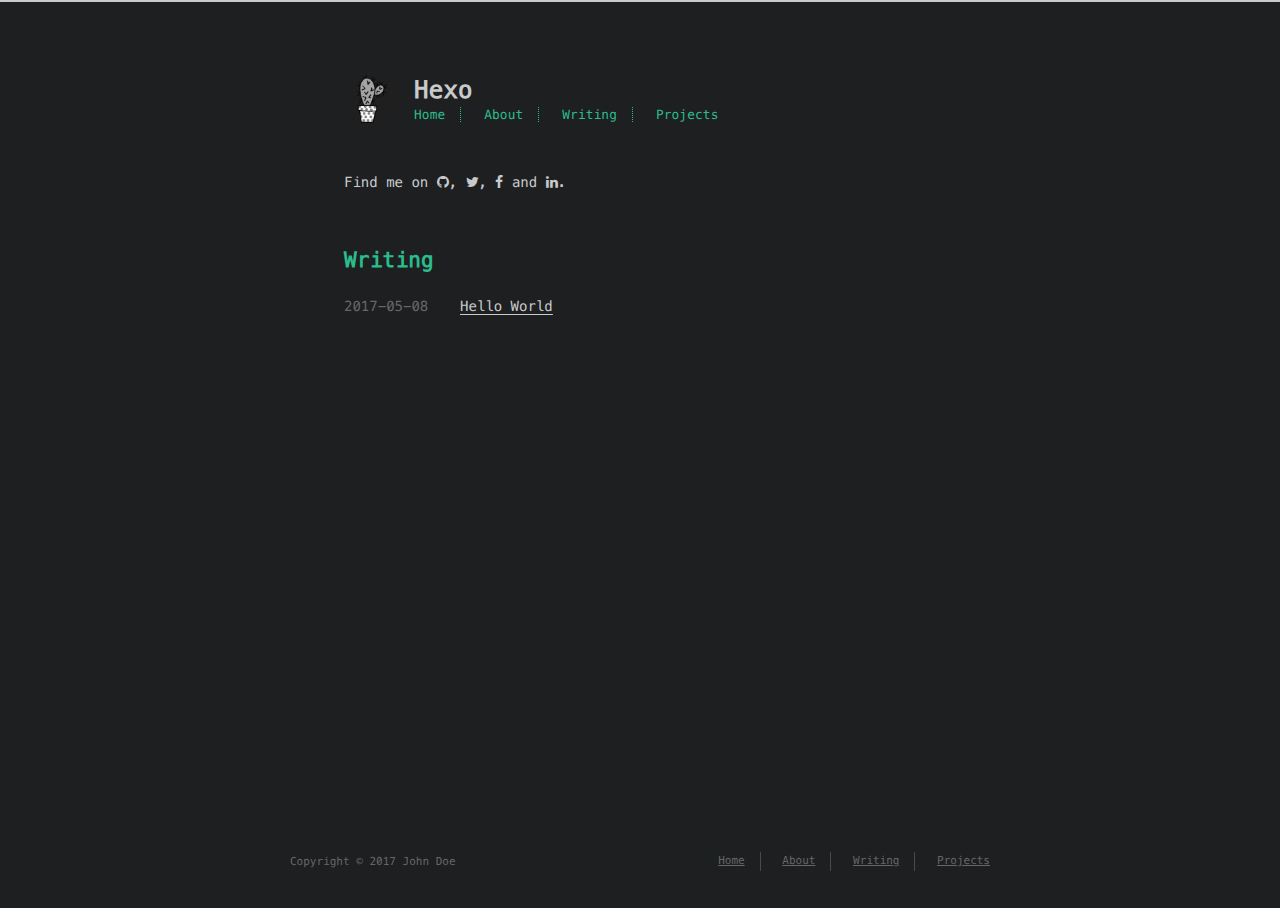
==== index.html @ b2a0873a "update blog" ====
<!DOCTYPE html>
<html>
<head>
    <!-- so meta -->
    <meta charset="utf-8">
    <meta http-equiv="X-UA-Compatible" content="IE=edge">
    <meta name="HandheldFriendly" content="True">
    <meta name="viewport" content="width=device-width, initial-scale=1, maximum-scale=1" />
    <meta property="og:type" content="website">
<meta property="og:title" content="Hexo">
<meta property="og:url" content="http://yoursite.com/index.html">
<meta property="og:site_name" content="Hexo">
<meta name="twitter:card" content="summary">
<meta name="twitter:title" content="Hexo">
    
    
        
          
              <link rel="shortcut icon" href="/images/favicon.ico">
          
        
        
          
            <link rel="icon" type="image/png" href="/images/favicon-192x192.png" sizes="192x192">
          
        
        
          
            <link rel="apple-touch-icon" sizes="180x180" href="/images/apple-touch-icon.png">
          
        
    
    <!-- title -->
    <title>Hexo</title>
    <!-- styles -->
    <link rel="stylesheet" href="/css/style.css">
    <!-- rss -->
    
    
</head>

<body>
    
    <div class="content index width mx-auto px2 my4">
        
          <header id="header">
  <a href="/">
  
    
      <div id="logo" style="background-image: url(/images/logo.png);"></div>
    
  
    <div id="title">
      <h1>Hexo</h1>
    </div>
  </a>
  <div id="nav">
    <ul>
      <li class="icon">
        <a href="#"><i class="fa fa-bars fa-2x"></i></a>
      </li>
       
        <li><a href="/">Home</a></li>
       
        <li><a href="/about/">About</a></li>
       
        <li><a href="/archives/">Writing</a></li>
       
        <li><a href="http://github.com/probberechts">Projects</a></li>
      
    </ul>
  </div>
</header>

        
        <section id="about">
  
  <p style="display: inline">
    
      Find me on
      <ul id="sociallinks">
        
          <li><a class="icon" target="_blank" href="http://github.com/probberechts/cactus-dark" title="github"><i class="fa fa-github"></i></a></li>
        
          <li><a class="icon" target="_blank" href="/" title="twitter"><i class="fa fa-twitter"></i></a></li>
        
          <li><a class="icon" target="_blank" href="/" title="facebook"><i class="fa fa-facebook"></i></a></li>
        
          <li><a class="icon" target="_blank" href="/" title="linkedin"><i class="fa fa-linkedin"></i></a></li>
        
      </ul>.
    
  </p>
</section>

<section id="writing">
  <span class="h1"><a href="/archives">Writing</a></span>
  <ul class="post-list">
    
      
    
    
      <li class="post-item">
        
    <div class="meta">
        <time datetime="2017-05-08T05:48:49.000Z" itemprop="datePublished">2017-05-08</time>
    </div>


        <span>
    
        <a class="" href="/2017/05/08/hello-world/">Hello World</a>
    


</span>
      </li>
    
  </ul>
  
</section>



    </div>
    
    <footer id="footer">
  <div class="footer-left">
    Copyright &copy; 2017 John Doe
  </div>
  <div class="footer-right">
    <nav>
      <ul>
         
          <li><a href="/">Home</a></li>
         
          <li><a href="/about/">About</a></li>
         
          <li><a href="/archives/">Writing</a></li>
         
          <li><a href="http://github.com/probberechts">Projects</a></li>
        
      </ul>
    </nav>
  </div>
</footer>

</body>
</html>
<!-- styles -->
<link rel="stylesheet" href="/lib/font-awesome/css/font-awesome.min.css">
<link rel="stylesheet" href="/lib/meslo-LG/styles.css">
<link rel="stylesheet" href="/lib/justified-gallery/justifiedGallery.min.css">


<!-- jquery -->
<script src="/lib/jquery/jquery.min.js"></script>
<script src="/lib/justified-gallery/jquery.justifiedGallery.min.js"></script>
<script src="/js/main.js"></script>
<!-- Google Analytics -->

    <script type="text/javascript">
        (function(i,s,o,g,r,a,m) {i['GoogleAnalyticsObject']=r;i[r]=i[r]||function() {
        (i[r].q=i[r].q||[]).push(arguments)},i[r].l=1*new Date();a=s.createElement(o),
        m=s.getElementsByTagName(o)[0];a.async=1;a.src=g;m.parentNode.insertBefore(a,m)
        })(window,document,'script','//www.google-analytics.com/analytics.js','ga');
        ga('create', 'UA-86660611-1', 'auto');
        ga('send', 'pageview');
    </script>

<!-- Disqus Comments -->
---- css/style.css ----
.inline {
  display: inline;
}
.block {
  display: block;
}
.inline-block {
  display: inline-block;
}
.table {
  display: table;
}
.table-cell {
  display: table-cell;
}
.overflow-hidden {
  overflow: hidden;
}
.overflow-scroll {
  overflow: scroll;
}
.overflow-auto {
  overflow: auto;
}
.clearfix:before,
.clearfix:after {
  content: " ";
  display: table;
}
.clearfix:after {
  clear: both;
}
.left {
  float: left;
}
.right {
  float: right;
}
.fit {
  max-width: 100%;
}
.truncate {
  display: inline-block;
  white-space: nowrap;
  overflow: hidden;
  text-overflow: ellipsis;
}
.max-width-1 {
  max-width: 24rem;
}
.max-width-2 {
  max-width: 32rem;
}
.max-width-3 {
  max-width: 48rem;
}
.max-width-4 {
  max-width: 64rem;
}
.border-box {
  box-sizing: border-box;
}
.m0 {
  margin: 0;
}
.mt0 {
  margin-top: 0;
}
.mr0 {
  margin-right: 0;
}
.mb0 {
  margin-bottom: 0;
}
.ml0 {
  margin-left: 0;
}
.mx0 {
  margin-left: 0;
  margin-right: 0;
}
.my0 {
  margin-top: 0;
  margin-bottom: 0;
}
.m1 {
  margin: 0.5rem;
}
.mt1 {
  margin-top: 0.5rem;
}
.mr1 {
  margin-right: 0.5rem;
}
.mb1 {
  margin-bottom: 0.5rem;
}
.ml1 {
  margin-left: 0.5rem;
}
.mx1 {
  margin-left: 0.5rem;
  margin-right: 0.5rem;
}
.my1 {
  margin-top: 0.5rem;
  margin-bottom: 0.5rem;
}
.m2 {
  margin: 1rem;
}
.mt2 {
  margin-top: 1rem;
}
.mr2 {
  margin-right: 1rem;
}
.mb2 {
  margin-bottom: 1rem;
}
.ml2 {
  margin-left: 1rem;
}
.mx2 {
  margin-left: 1rem;
  margin-right: 1rem;
}
.my2 {
  margin-top: 1rem;
  margin-bottom: 1rem;
}
.m3 {
  margin: 2rem;
}
.mt3 {
  margin-top: 2rem;
}
.mr3 {
  margin-right: 2rem;
}
.mb3 {
  margin-bottom: 2rem;
}
.ml3 {
  margin-left: 2rem;
}
.mx3 {
  margin-left: 2rem;
  margin-right: 2rem;
}
.my3 {
  margin-top: 2rem;
  margin-bottom: 2rem;
}
.m4 {
  margin: 4rem;
}
.mt4 {
  margin-top: 4rem;
}
.mr4 {
  margin-right: 4rem;
}
.mb4 {
  margin-bottom: 4rem;
}
.ml4 {
  margin-left: 4rem;
}
.mx4 {
  margin-left: 4rem;
  margin-right: 4rem;
}
.my4 {
  margin-top: 4rem;
  margin-bottom: 4rem;
}
.mxn1 {
  margin-left: -0.5rem;
  margin-right: -0.5rem;
}
.mxn2 {
  margin-left: -1rem;
  margin-right: -1rem;
}
.mxn3 {
  margin-left: -2rem;
  margin-right: -2rem;
}
.mxn4 {
  margin-left: -4rem;
  margin-right: -4rem;
}
.ml-auto {
  margin-left: auto;
}
.mr-auto {
  margin-right: auto;
}
.mx-auto {
  margin-left: auto;
  margin-right: auto;
}
.p0 {
  padding: 0;
}
.pt0 {
  padding-top: 0;
}
.pr0 {
  padding-right: 0;
}
.pb0 {
  padding-bottom: 0;
}
.pl0 {
  padding-left: 0;
}
.px0 {
  padding-left: 0;
  padding-right: 0;
}
.py0 {
  padding-top: 0;
  padding-bottom: 0;
}
.p1 {
  padding: 0.5rem;
}
.pt1 {
  padding-top: 0.5rem;
}
.pr1 {
  padding-right: 0.5rem;
}
.pb1 {
  padding-bottom: 0.5rem;
}
.pl1 {
  padding-left: 0.5rem;
}
.py1 {
  padding-top: 0.5rem;
  padding-bottom: 0.5rem;
}
.px1 {
  padding-left: 0.5rem;
  padding-right: 0.5rem;
}
.p2 {
  padding: 1rem;
}
.pt2 {
  padding-top: 1rem;
}
.pr2 {
  padding-right: 1rem;
}
.pb2 {
  padding-bottom: 1rem;
}
.pl2 {
  padding-left: 1rem;
}
.py2 {
  padding-top: 1rem;
  padding-bottom: 1rem;
}
.px2 {
  padding-left: 1rem;
  padding-right: 1rem;
}
.p3 {
  padding: 2rem;
}
.pt3 {
  padding-top: 2rem;
}
.pr3 {
  padding-right: 2rem;
}
.pb3 {
  padding-bottom: 2rem;
}
.pl3 {
  padding-left: 2rem;
}
.py3 {
  padding-top: 2rem;
  padding-bottom: 2rem;
}
.px3 {
  padding-left: 2rem;
  padding-right: 2rem;
}
.p4 {
  padding: 4rem;
}
.pt4 {
  padding-top: 4rem;
}
.pr4 {
  padding-right: 4rem;
}
.pb4 {
  padding-bottom: 4rem;
}
.pl4 {
  padding-left: 4rem;
}
.py4 {
  padding-top: 4rem;
  padding-bottom: 4rem;
}
.px4 {
  padding-left: 4rem;
  padding-right: 4rem;
}
.content h1,
.content .h1 {
  letter-spacing: 0.01em;
  font-size: 1.5em;
  font-style: normal;
  font-weight: 700;
  color: #2bbc8a;
  margin-top: 3rem;
  margin-bottom: 1rem;
  display: block;
  -moz-osx-font-smoothing: grayscale;
  -webkit-font-smoothing: antialiased;
}
.content h2,
.content .h2 {
  position: relative;
  font-size: 1rem;
  font-weight: bold;
  text-transform: none;
  letter-spacing: normal;
  margin-top: 2rem;
  margin-bottom: 0.5rem;
  color: #eee;
  display: block;
}
.content h3 {
  font-size: 0.9rem;
  font-weight: bold;
  text-decoration: underline;
  color: #eee;
}
.content h4,
.content h5,
.content h6 {
  font-size: 0.9rem;
  font-weight: normal;
  color: #ccc;
  border-bottom: 1px dashed #ccc;
  display: inline;
  text-decoration: none;
}
.content h3,
.content h4,
.content h5,
.content h6 {
  margin-top: 0.9rem;
  margin-bottom: 0.5rem;
}
.content hr {
  border: 1px dashed #ccc;
}
.content strong {
  font-weight: bold;
}
.content em,
.content cite {
  font-style: italic;
}
.content sup,
.content sub {
  font-size: 0.75em;
  line-height: 0;
  position: relative;
  vertical-align: baseline;
}
.content sup {
  top: -0.5em;
}
.content sub {
  bottom: -0.2em;
}
.content small {
  font-size: 0.85em;
}
.content acronym,
.content abbr {
  border-bottom: 1px dotted;
}
.content ul,
.content ol,
.content dl {
  line-height: 1.725;
}
.content ul ul,
.content ol ul,
.content ul ol,
.content ol ol {
  margin-top: 0;
  margin-bottom: 0;
}
.content ol {
  list-style: decimal;
}
.content dt {
  font-weight: bold;
}
.content table {
  width: 100%;
  font-size: 12px;
  border-collapse: collapse;
  text-align: left;
}
.content th {
  font-size: 13px;
  font-weight: bold;
  color: #eee;
  border-bottom: 1px dashed #ccc;
  padding: 8px 8px;
}
.content td {
  border-bottom: none;
  padding: 9px 8px 0px 8px;
}
*,
*:before,
*:after {
  box-sizing: border-box;
}
html {
  height: 100%;
  border-top: 2px solid #c9cacc;
  -webkit-text-size-adjust: 100%;
  -ms-text-size-adjust: 100%;
}
body {
  color: #c9cacc;
  background-color: #1d1f21;
  font-size: 14px;
  font-family: "Menlo", "Meslo LG", monospace;
  font-weight: 400;
  line-height: 1.725;
  text-rendering: geometricPrecision;
  min-height: 100%;
  display: flex;
  flex-direction: column;
  -moz-osx-font-smoothing: grayscale;
  -webkit-font-smoothing: antialiased;
}
.content {
  flex: 1;
}
.content p {
  -moz-hyphens: auto;
  -ms-hyphens: auto;
  -webkit-hyphens: auto;
  hyphens: auto;
}
.content pre,
.content code {
  -moz-hyphens: manual;
  -ms-hyphens: manual;
  -webkit-hyphens: manual;
  hyphens: manual;
}
.content a {
  text-decoration: none;
  color: #c9cacc;
  background-repeat: repeat-x;
  background-position: bottom;
  background-size: 100% 6px;
  background-image: linear-gradient(transparent, transparent 5px, #c9cacc 5px, #c9cacc);
}
.content a:hover {
  background-image: linear-gradient(transparent, transparent 4px, #d480aa 4px, #d480aa);
}
.content a.icon {
  background: none;
}
.content a.icon:hover {
  color: #d480aa;
}
.content h1 a,
.content .h1 a,
.content h2 a,
.content h3 a,
.content h4 a,
.content h5 a,
.content h6 a {
  color: inherit;
  text-decoration: none;
  background: none;
}
.content h1 a:hover,
.content .h1 a:hover,
.content h2 a:hover,
.content h3 a:hover,
.content h4 a:hover,
.content h5 a:hover,
.content h6 a:hover {
  background-repeat: repeat-x;
  background-position: bottom;
  background-size: 100% 6px;
  background-image: linear-gradient(transparent, transparent 6px, #d480aa 6px, #d480aa);
}
@media (min-width: 540px) {
  .image-wrap {
    flex-direction: row;
    margin-bottom: 2rem;
  }
  .image-wrap .image-block {
    margin-right: 2rem;
    flex: 1 0 35%;
  }
  .image-wrap p {
    flex: 1 0 65%;
  }
}
.width {
  width: 100%;
  max-width: 39rem;
}
@media (max-width: 480px) {
  .px3 {
    padding-left: 1rem;
    padding-right: 1rem;
  }
  .my4 {
    margin-top: 2rem;
    margin-bottom: 2rem;
  }
}
@media (min-width: 480px) {
  p {
    text-align: justify;
  }
}
#header {
  max-width: 710px;
  width: 100%;
  margin: 0 auto 3rem auto;
}
#header h1,
#header .h1 {
  letter-spacing: 0.01em;
  font-size: 1.5rem;
  line-height: 2rem;
  font-style: normal;
  font-weight: 700;
  color: #c9cacc;
  margin-top: 0;
  margin-bottom: 0;
  -moz-osx-font-smoothing: grayscale;
  -webkit-font-smoothing: antialiased;
}
#header a {
  color: inherit;
  text-decoration: none;
  background: none;
}
#header #logo {
  display: inline-block;
  float: left;
  margin-right: 20px;
  width: 50px;
  height: 50px;
  background-repeat: no-repeat;
  background-size: 50px 50px;
  border-radius: 5px;
  -webkit-filter: grayscale(100%);
  filter: grayscale(100%);
}
#header #nav {
  letter-spacing: 0.01em;
  font-size: 0.8rem;
  font-style: normal;
  font-weight: 200;
  color: #2bbc8a;
}
#header #nav ul {
  list-style-type: none;
  margin: 0;
  padding: 0;
  line-height: 15px;
}
#header #nav ul a {
  margin-right: 15px;
  color: color-accent;
}
#header #nav ul a:hover {
  background-repeat: repeat-x;
  background-position: bottom;
  background-size: 100% 6px;
  background-image: linear-gradient(transparent, transparent 5px, #2bbc8a 5px, #2bbc8a);
}
#header #nav ul li {
  display: inline-block;
  vertical-align: middle;
  margin-right: 15px;
  border-right: 1px dotted #2bbc8a;
}
#header #nav ul .icon {
  display: none;
}
#header #nav ul li:last-child {
  border-right: 0;
  margin-right: 0;
}
#header #nav ul li:last-child a {
  margin-right: 0;
}
#header:hover #logo {
  -webkit-filter: none;
  filter: none;
}
@media screen and (max-width: 480px) {
  #header #title {
    padding-top: 9px;
    padding-bottom: 9px;
  }
  #header #nav ul a:hover {
    background: none;
  }
  #header #nav ul li {
    display: none;
    border-right: 0;
  }
  #header #nav ul li.icon {
    display: inline-block;
    position: absolute;
    top: 55px;
    right: 1rem;
  }
  #header #nav ul.responsive li {
    display: block;
  }
  #header #nav li:not(:first-child) {
    padding-top: 1rem;
    padding-left: 70px;
    font-size: 1rem;
  }
}
#header-post {
  position: fixed;
  top: 2rem;
  right: 2rem;
  display: inline-block;
  float: right;
}
#header-post a {
  color: inherit;
  text-decoration: none;
  background: none;
}
#header-post a.icon {
  background: none;
}
#header-post a.icon:hover {
  color: #d480aa;
}
#header-post ol {
  list-style-type: none;
}
#header-post ul {
  list-style-type: none;
  margin: 0;
  padding: 0;
  display: inline-block;
}
#header-post ul li {
  margin-right: 15px;
  display: inline-block;
  vertical-align: middle;
}
#header-post ul li:last-child {
  margin-right: 0;
}
#header-post #menu-icon {
  float: right;
  margin-left: 15px;
}
#header-post #menu-icon:hover {
  color: #2bbc8a;
}
#header-post #menu-icon-tablet {
  float: right;
  margin-left: 15px;
}
#header-post #menu-icon-tablet:hover {
  color: #2bbc8a;
}
#header-post #top-icon-tablet {
  margin-left: 15px;
  bottom: 2rem;
  right: 2rem;
  position: fixed;
}
#header-post #top-icon-tablet:hover {
  color: #2bbc8a;
}
#header-post .active {
  color: #2bbc8a;
}
#header-post #menu {
  visibility: hidden;
}
#header-post #nav {
  letter-spacing: 0.01em;
  font-size: 0.8rem;
  font-style: normal;
  font-weight: 200;
  color: #2bbc8a;
}
#header-post #nav ul {
  line-height: 15px;
}
#header-post #nav ul a {
  margin-right: 15px;
  color: color-accent;
}
#header-post #nav ul a:hover {
  background-repeat: repeat-x;
  background-position: bottom;
  background-size: 100% 6px;
  background-image: linear-gradient(transparent, transparent 5px, #2bbc8a 5px, #2bbc8a);
}
#header-post #nav ul li {
  border-right: 1px dotted #2bbc8a;
}
#header-post #nav ul li:last-child {
  border-right: 0;
  margin-right: 0;
}
#header-post #nav ul li:last-child a {
  margin-right: 0;
}
#header-post #actions {
  float: right;
  margin-top: 2rem;
  width: 100%;
  text-align: right;
}
#header-post #actions ul {
  display: block;
}
#header-post #actions .info {
  display: block;
  font-style: italic;
}
#header-post #share {
  clear: both;
  text-align: right;
  padding-top: 1rem;
}
#header-post #share li {
  margin: 0;
  display: block;
}
#header-post #toc {
  clear: both;
  text-align: right;
  padding-top: 1rem;
  max-width: 20em;
  float: right;
}
#header-post #toc a:hover {
  color: #d480aa;
}
#header-post #toc .toc-level-1 > .toc-link {
  display: none;
}
#header-post #toc .toc-level-2 {
  font-size: 0.8rem;
  color: #c9cacc;
}
#header-post #toc .toc-level-2:before {
  content: "#";
  color: #2bbc8a;
}
#header-post #toc .toc-level-3 {
  font-size: 0.7rem;
  color: #b3b3b3;
}
#header-post #toc .toc-level-4 {
  font-size: 0.4rem;
  color: #666;
}
#header-post #toc .toc-level-5 {
  display: none;
}
#header-post #toc .toc-level-6 {
  display: none;
}
#header-post #toc .toc-number {
  display: none;
}
@media screen and (max-width: 500px) {
  #header-post {
    display: none;
  }
}
@media screen and (max-width: 900px) {
  #header-post #menu-icon {
    display: none;
  }
  #header-post #actions {
    display: none;
  }
}
@media screen and (max-width: 1199px) {
  #header-post #toc {
    display: none;
  }
}
@media screen and (min-width: 900px) {
  #header-post #menu-icon-tablet {
    display: none !important;
  }
  #header-post #top-icon-tablet {
    display: none !important;
  }
}
@media screen and (min-width: 1199px) {
  #header-post #actions {
    width: auto;
  }
  #header-post #actions ul {
    display: inline-block;
    float: right;
  }
  #header-post #actions .info {
    float: left;
    margin-right: 2rem;
    font-style: italic;
    display: inline;
  }
}
#footer-post {
  bottom: 0;
  left: 0;
  right: 0;
  position: fixed;
  transition: opacity 0.2s;
  width: 100%;
  z-index: 5000000;
  background: #212326;
  border-top: 1px solid #666673;
}
#footer-post a {
  color: inherit;
  text-decoration: none;
  background: none;
}
#footer-post a.icon {
  background: none;
}
#footer-post a.icon:hover {
  color: #d480aa;
}
#footer-post #nav-footer {
  margin-left: 1rem;
  margin-right: 1rem;
  text-align: center;
}
#footer-post #nav-footer a {
  color: #2bbc8a;
  font-size: 1rem;
}
#footer-post #nav-footer a:hover {
  background-repeat: repeat-x;
  background-position: bottom;
  background-size: 100% 6px;
  background-image: linear-gradient(transparent, transparent 5px, #2bbc8a 5px, #2bbc8a);
}
#footer-post #nav-footer ul {
  list-style-type: none;
  margin: 0;
  padding: 0;
  display: table;
  width: 100%;
}
#footer-post #nav-footer ul li {
  display: inline-table;
  width: 20%;
  padding: 10px;
  vertical-align: middle;
}
#footer-post #actions-footer {
  text-align: center;
  margin-top: 1rem;
  margin-bottom: 1rem;
  width: 100%;
}
#footer-post #actions-footer a {
  color: #2bbc8a;
}
#footer-post #actions-footer ul {
  list-style-type: none;
  margin: 0;
  padding: 0;
  display: table;
  width: 100%;
}
#footer-post #actions-footer ul li {
  display: table-cell;
  vertical-align: middle;
}
#footer-post #share-footer {
  margin-left: 1rem;
  margin-right: 1rem;
  text-align: center;
}
#footer-post #share-footer ul {
  list-style-type: none;
  margin: 0;
  padding: 0;
  display: table;
  width: 100%;
}
#footer-post #share-footer ul li {
  display: inline-table;
  width: 20%;
  padding: 10px;
  vertical-align: middle;
}
#footer-post #toc-footer {
  clear: both;
  text-align: left;
  padding-top: 1rem;
}
#footer-post #toc-footer ol {
  list-style-type: none;
  padding-left: 20px;
}
#footer-post #toc-footer ol li {
  line-height: 30px;
}
#footer-post #toc-footer a:hover {
  color: #d480aa;
}
#footer-post #toc-footer .toc-level-1 > .toc-link {
  display: none;
}
#footer-post #toc-footer .toc-level-2 {
  font-size: 0.8rem;
  color: #c9cacc;
}
#footer-post #toc-footer .toc-level-2:before {
  content: "#";
  color: #2bbc8a;
}
#footer-post #toc-footer .toc-level-3 {
  font-size: 0.7rem;
  color: #b3b3b3;
  color: #666;
  line-height: 15px;
}
#footer-post #toc-footer .toc-level-4 {
  display: none;
}
#footer-post #toc-footer .toc-level-5 {
  display: none;
}
#footer-post #toc-footer .toc-level-6 {
  display: none;
}
#footer-post #toc-footer .toc-number {
  display: none;
}
@media screen and (min-width: 500px) {
  #footer-post-container {
    display: none;
  }
}
#sociallinks {
  display: inline-block;
  list-style: none;
  padding: 0;
  margin: 0;
}
#sociallinks li {
  display: inline-block;
}
#sociallinks li:after {
  content: ", ";
}
#sociallinks li:last-child:after {
  content: "";
}
#sociallinks li:nth-last-child(2):after {
  content: " and ";
}
.post-list {
  padding: 0;
}
.post-list .post-item {
  list-style-type: none;
  margin-left: 0;
  margin-bottom: 1rem;
}
.post-list .post-item .meta {
  display: block;
  font-size: 14px;
  color: #666;
  min-width: 100px;
  margin-right: 16px;
}
@media (min-width: 480px) {
  .post-list .post-item {
    display: flex;
    margin-bottom: 5px;
  }
  .post-list .post-item .meta {
    text-align: left;
  }
}
.project-list {
  padding: 0;
  list-style: none;
}
.project-list .project-item {
  margin-bottom: 5px;
}
article header .posttitle {
  margin-top: 0;
  margin-bottom: 0;
  text-transform: none;
  font-size: 1.5em;
  line-height: 1.25;
}
article header .meta {
  margin-top: 0;
  margin-bottom: 1rem;
}
article header .meta * {
  color: #ccc;
  font-size: 0.85rem;
}
article header .author {
  text-transform: uppercase;
  letter-spacing: 0.01em;
  font-weight: 700;
}
article header .postdate {
  display: inline;
}
article .content h2:before {
  content: "#";
  color: #2bbc8a;
  position: absolute;
  left: -1rem;
  top: -4px;
  font-size: 1.2rem;
  font-weight: bold;
}
article .content img,
article .content video {
  max-width: 100%;
  height: auto;
  display: block;
  margin: auto;
}
article .content .video-container {
  position: relative;
  padding-top: 56.25%;
  height: 0;
  overflow: hidden;
}
article .content .video-container iframe,
article .content .video-container object,
article .content .video-container embed {
  position: absolute;
  top: 0;
  left: 0;
  width: 100%;
  height: 100%;
  margin-top: 0;
}
article .content blockquote {
  background: inherit;
  color: #ccffb6;
  border-left: 0px solid #ccc;
  margin: 1rem 10px;
  padding: 0.5em 10px;
  quotes: "\201C" "\201D" "\2018" "\2019";
}
article .content blockquote p {
  margin: 0;
}
article .content blockquote:before {
  color: #ccffb6;
  content: "\201C";
  font-size: 2em;
  line-height: 0.1em;
  margin-right: 0.25em;
  vertical-align: -0.4em;
}
article .content blockquote footer {
  color: #666;
  font-size: 11px;
  margin: line-height 0;
}
article .content blockquote footer a {
  color: #666;
  background-image: linear-gradient(transparent, transparent 5px, #666 5px, #666);
}
article .content blockquote footer a:hover {
  color: #999;
  background-image: linear-gradient(transparent, transparent 4px, #999 4px, #999);
}
article .content blockquote footer cite:before {
  content: "—";
  padding: 0 0.5em;
}
article .content .pullquote {
  text-align: left;
  width: 45%;
  margin: 0;
}
article .content .pullquote.left {
  margin-left: 0.5em;
  margin-right: 1em;
}
article .content .pullquote.right {
  margin-right: 0.5em;
  margin-left: 1em;
}
article .content .caption {
  color: color-grey;
  display: block;
  font-size: 0.9em;
  margin-top: 0.5em;
  position: relative;
  text-align: center;
}
.posttitle {
  text-transform: none;
  font-size: 1.5em;
  line-height: 1.25;
}
.article-tag .tag-link:before {
  content: "#";
}
@media (min-width: 480px) {
  .article-tag {
    display: inline;
  }
  .article-tag:before {
    content: "|";
  }
}
#archive .post-list {
  padding: 0;
}
#archive .post-list .post-item {
  list-style-type: none;
  margin-left: 0;
  margin-bottom: 1rem;
}
#archive .post-list .post-item .meta {
  display: block;
  font-size: 14px;
  color: #666;
  min-width: 100px;
  margin-right: 16px;
}
@media (min-width: 480px) {
  #archive .post-list .post-item {
    display: flex;
    margin-left: 1rem;
    margin-bottom: 5px;
  }
  #archive .post-list .post-item .meta {
    text-align: left;
  }
}
.blog-post-comments {
  margin-top: 4rem;
}
#footer {
  padding-top: 10px;
  padding-bottom: 10px;
  color: #666;
  font-size: 11px;
  max-width: 700px;
  width: 100%;
  margin: 0 auto 1rem auto;
  vertical-align: top;
  text-align: center;
}
#footer ul {
  margin: 0;
  padding: 0;
  list-style: none;
}
#footer li {
  display: inline-block;
  vertical-align: middle;
  margin-right: 15px;
  border-right: 1px solid #4a4a4a;
}
#footer li a {
  margin-right: 15px;
}
#footer li:last-child {
  border-right: 0;
  margin-right: 0;
}
#footer li:last-child a {
  margin-right: 0;
}
#footer a {
  color: #666;
}
#footer a:hover {
  color: #999;
}
#footer .footer-left {
  height: 20px;
  line-height: 20px;
  vertical-align: middle;
}
@media (min-width: 39rem) {
  #footer {
    padding-top: 20px;
    padding-bottom: 20px;
  }
  #footer .footer-left {
    float: left;
  }
  #footer .footer-right {
    float: right;
  }
}
.pagination {
  display: inline-block;
  margin-top: 2rem;
  text-align: center;
  width: 100%;
}
.pagination .page-number {
  color: #c9cacc;
  font-size: 0.8rem;
}
.pagination a {
  color: #c9cacc;
  padding: 4px 6px;
  text-decoration: none;
  border-radius: 5px;
  background-color: #2bbc8a;
  background-image: none;
}
.pagination a:hover {
  background-image: none;
}
.pagination a:hover:not(.active) {
  color: #eee;
}
.highlight {
  color: #d1d9e1;
  background: #474949;
}
.highlight .code .comment,
.highlight .code .quote {
  color: #969896;
  font-style: italic;
}
.highlight .code .keyword,
.highlight .code .selector-tag,
.highlight .code .literal,
.highlight .code .type,
.highlight .code .addition {
  color: #c9c;
}
.highlight .code .number,
.highlight .code .selector-attr,
.highlight .code .selector-pseudo {
  color: #f99157;
}
.highlight .code .string,
.highlight .code .doctag,
.highlight .code .regexp {
  color: #8abeb7;
}
.highlight .code .title,
.highlight .code .name,
.highlight .code .section,
.highlight .code .built_in {
  color: #b5bd68;
}
.highlight .code .variable,
.highlight .code .template-variable,
.highlight .code .selector-id,
.highlight .code .class .title {
  color: #fc6;
}
.highlight .code .section,
.highlight .code .name,
.highlight .code .strong {
  font-weight: bold;
}
.highlight .code .symbol,
.highlight .code .bullet,
.highlight .code .subst,
.highlight .code .meta,
.highlight .code .link {
  color: #f99157;
}
.highlight .code .deletion {
  color: #dc322f;
}
.highlight .code .formula {
  background: #eee8d5;
}
.highlight .code .attr,
.highlight .code .attribute {
  color: #81a2be;
}
.highlight .code .emphasis {
  font-style: italic;
}
pre {
  font-family: "Menlo", "Meslo LG", monospace;
  font-size: 13px;
  padding: 10px 15px;
  padding-bottom: 0;
  line-height: 22px;
  -webkit-border-radius: 4px;
  border-radius: 4px;
  border: 1px dotted #666;
  overflow-x: auto;
}
code {
  -webkit-border-radius: 2px;
  border-radius: 2px;
  border: 1px dotted #666;
  padding: 0 5px;
}
pre code {
  border: none;
  display: block;
  padding: 0;
}
.highlight {
  font-family: "Menlo", "Meslo LG", monospace;
  background: #212326;
  -webkit-border-radius: 4px;
  border-radius: 4px;
  padding: 10px 15px;
  overflow-x: auto;
  margin: 1rem 0 1rem 0;
}
.highlight figcaption {
  zoom: 1;
  margin: -5px 0 5px;
  font-size: 0.9em;
  color: #999;
}
.highlight figcaption a {
  float: right;
}
.highlight figcaption:before,
.highlight figcaption content: "" {
  display: table;
}
.highlight figcaption:after {
  clear: both;
}
.highlight pre {
  padding: 0;
  border: none;
  background: none;
}
.highlight table {
  width: auto;
}
.highlight td.gutter {
  text-align: right;
  padding-right: 20px;
  display: none;
}
---- lib/meslo-LG/styles.css ----
@font-face {
  font-family: 'Meslo LG';
  font-style: normal;
  src: local('Meslo LG S'), url(fonts/MesloLGS-Regular.ttf) format('truetype');
}
---- lib/justified-gallery/justifiedGallery.min.css ----
/*!
 * Justified Gallery - v3.6.1
 * http://miromannino.github.io/Justified-Gallery/
 * Copyright (c) 2015 Miro Mannino
 * Licensed under the MIT license.
 */
@-webkit-keyframes justified-gallery-show-caption-animation{from{opacity:0}to{opacity:.7}}@-moz-keyframes justified-gallery-show-caption-animation{from{opacity:0}to{opacity:.7}}@-o-keyframes justified-gallery-show-caption-animation{from{opacity:0}to{opacity:.7}}@keyframes justified-gallery-show-caption-animation{from{opacity:0}to{opacity:.7}}@-webkit-keyframes justified-gallery-show-entry-animation{from{opacity:0}to{opacity:1}}@-moz-keyframes justified-gallery-show-entry-animation{from{opacity:0}to{opacity:1}}@-o-keyframes justified-gallery-show-entry-animation{from{opacity:0}to{opacity:1}}@keyframes justified-gallery-show-entry-animation{from{opacity:0}to{opacity:1}}.justified-gallery{width:100%;position:relative;overflow:hidden}.justified-gallery>a,.justified-gallery>div{position:absolute;display:inline-block;overflow:hidden;opacity:0;filter:alpha(opacity=0)}.justified-gallery>a>img,.justified-gallery>div>img,.justified-gallery>a>a>img,.justified-gallery>div>a>img{position:absolute;top:50%;left:50%;margin:0;padding:0;border:0}.justified-gallery>a>.caption,.justified-gallery>div>.caption{display:none;position:absolute;bottom:0;padding:5px;background-color:#000;left:0;right:0;margin:0;color:#fff;font-size:12px;font-weight:300;font-family:sans-serif}.justified-gallery>a>.caption.caption-visible,.justified-gallery>div>.caption.caption-visible{display:initial;opacity:.7;filter:"alpha(opacity=70)";-webkit-animation:justified-gallery-show-caption-animation 500ms 0 ease;-moz-animation:justified-gallery-show-caption-animation 500ms 0 ease;-ms-animation:justified-gallery-show-caption-animation 500ms 0 ease}.justified-gallery>.entry-visible{opacity:1;filter:alpha(opacity=100);-webkit-animation:justified-gallery-show-entry-animation 500ms 0 ease;-moz-animation:justified-gallery-show-entry-animation 500ms 0 ease;-ms-animation:justified-gallery-show-entry-animation 500ms 0 ease}.justified-gallery>.jg-filtered{display:none}.justified-gallery>.spinner{position:absolute;bottom:0;margin-left:-24px;padding:10px 0;left:50%;opacity:initial;filter:initial;overflow:initial}.justified-gallery>.spinner>span{display:inline-block;opacity:0;filter:alpha(opacity=0);width:8px;height:8px;margin:0 4px;background-color:#000;border-top-left-radius:6px;border-top-right-radius:6px;border-bottom-right-radius:6px;border-bottom-left-radius:6px}
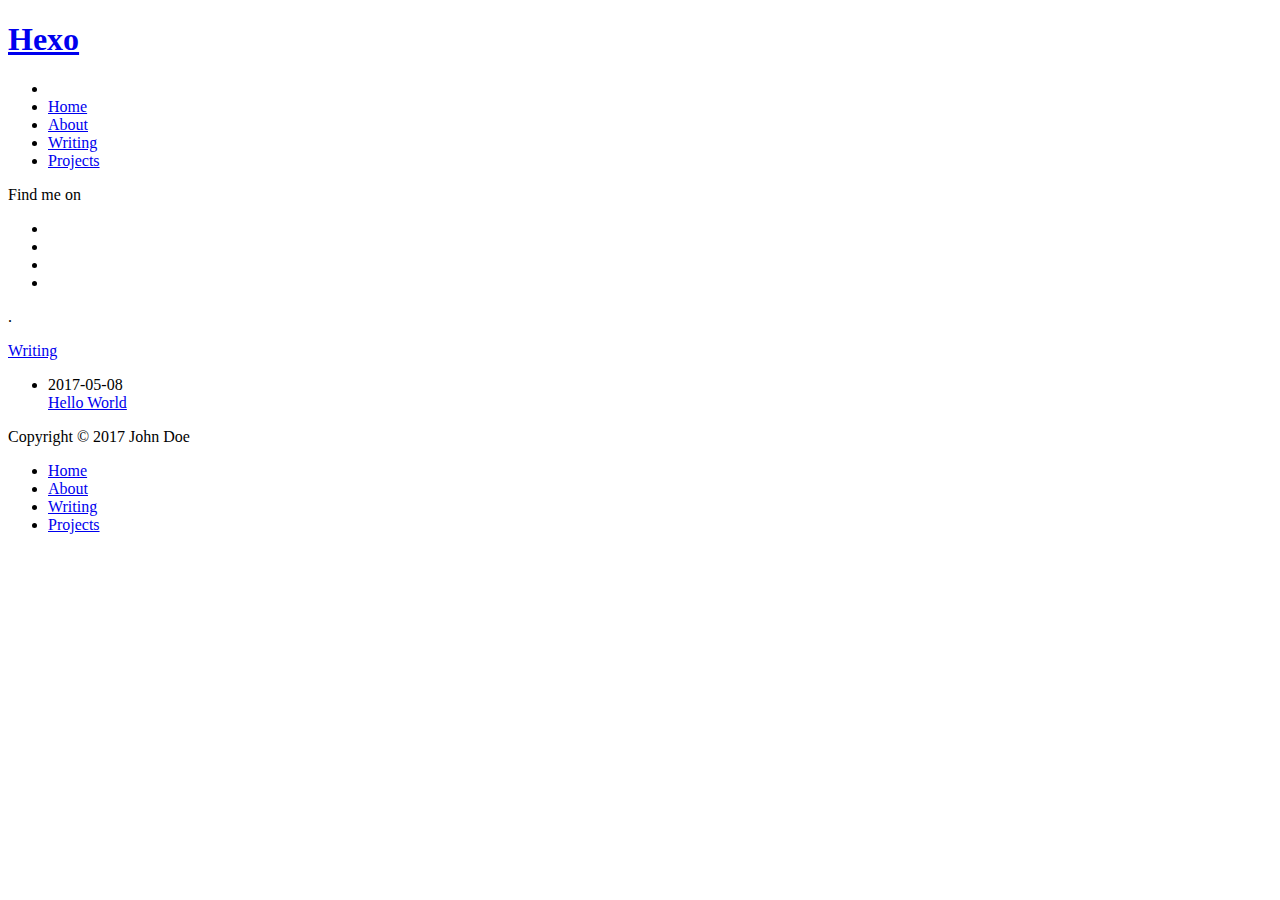
==== commit d110a966: "update blog" ====
--- a/index.html
+++ b/index.html
@@ -16,24 +16,24 @@
     
         
           
-              <link rel="shortcut icon" href="/images/favicon.ico">
+              <link rel="shortcut icon" href="/Blog/images/favicon.ico">
           
         
         
           
-            <link rel="icon" type="image/png" href="/images/favicon-192x192.png" sizes="192x192">
+            <link rel="icon" type="image/png" href="/Blog/images/favicon-192x192.png" sizes="192x192">
           
         
         
           
-            <link rel="apple-touch-icon" sizes="180x180" href="/images/apple-touch-icon.png">
+            <link rel="apple-touch-icon" sizes="180x180" href="/Blog/images/apple-touch-icon.png">
           
         
     
     <!-- title -->
     <title>Hexo</title>
     <!-- styles -->
-    <link rel="stylesheet" href="/css/style.css">
+    <link rel="stylesheet" href="/Blog/css/style.css">
     <!-- rss -->
     
     
@@ -44,10 +44,10 @@
     <div class="content index width mx-auto px2 my4">
         
           <header id="header">
-  <a href="/">
+  <a href="/Blog/">
   
     
-      <div id="logo" style="background-image: url(/images/logo.png);"></div>
+      <div id="logo" style="background-image: url(/Blog/images/logo.png);"></div>
     
   
     <div id="title">
@@ -60,11 +60,11 @@
         <a href="#"><i class="fa fa-bars fa-2x"></i></a>
       </li>
        
-        <li><a href="/">Home</a></li>
+        <li><a href="/Blog/">Home</a></li>
        
-        <li><a href="/about/">About</a></li>
+        <li><a href="/Blog/about/">About</a></li>
        
-        <li><a href="/archives/">Writing</a></li>
+        <li><a href="/Blog/archives/">Writing</a></li>
        
         <li><a href="http://github.com/probberechts">Projects</a></li>
       
@@ -82,11 +82,11 @@
         
           <li><a class="icon" target="_blank" href="http://github.com/probberechts/cactus-dark" title="github"><i class="fa fa-github"></i></a></li>
         
-          <li><a class="icon" target="_blank" href="/" title="twitter"><i class="fa fa-twitter"></i></a></li>
+          <li><a class="icon" target="_blank" href="/Blog/" title="twitter"><i class="fa fa-twitter"></i></a></li>
         
-          <li><a class="icon" target="_blank" href="/" title="facebook"><i class="fa fa-facebook"></i></a></li>
+          <li><a class="icon" target="_blank" href="/Blog/" title="facebook"><i class="fa fa-facebook"></i></a></li>
         
-          <li><a class="icon" target="_blank" href="/" title="linkedin"><i class="fa fa-linkedin"></i></a></li>
+          <li><a class="icon" target="_blank" href="/Blog/" title="linkedin"><i class="fa fa-linkedin"></i></a></li>
         
       </ul>.
     
@@ -94,7 +94,7 @@
 </section>
 
 <section id="writing">
-  <span class="h1"><a href="/archives">Writing</a></span>
+  <span class="h1"><a href="/Blog/archives">Writing</a></span>
   <ul class="post-list">
     
       
@@ -109,7 +109,7 @@
 
         <span>
     
-        <a class="" href="/2017/05/08/hello-world/">Hello World</a>
+        <a class="" href="/Blog/2017/05/08/hello-world/">Hello World</a>
     
 
 
@@ -132,11 +132,11 @@
     <nav>
       <ul>
          
-          <li><a href="/">Home</a></li>
+          <li><a href="/Blog/">Home</a></li>
          
-          <li><a href="/about/">About</a></li>
+          <li><a href="/Blog/about/">About</a></li>
          
-          <li><a href="/archives/">Writing</a></li>
+          <li><a href="/Blog/archives/">Writing</a></li>
          
           <li><a href="http://github.com/probberechts">Projects</a></li>
         
@@ -148,15 +148,15 @@
 </body>
 </html>
 <!-- styles -->
-<link rel="stylesheet" href="/lib/font-awesome/css/font-awesome.min.css">
-<link rel="stylesheet" href="/lib/meslo-LG/styles.css">
-<link rel="stylesheet" href="/lib/justified-gallery/justifiedGallery.min.css">
+<link rel="stylesheet" href="/Blog/lib/font-awesome/css/font-awesome.min.css">
+<link rel="stylesheet" href="/Blog/lib/meslo-LG/styles.css">
+<link rel="stylesheet" href="/Blog/lib/justified-gallery/justifiedGallery.min.css">
 
 
 <!-- jquery -->
-<script src="/lib/jquery/jquery.min.js"></script>
-<script src="/lib/justified-gallery/jquery.justifiedGallery.min.js"></script>
-<script src="/js/main.js"></script>
+<script src="/Blog/lib/jquery/jquery.min.js"></script>
+<script src="/Blog/lib/justified-gallery/jquery.justifiedGallery.min.js"></script>
+<script src="/Blog/js/main.js"></script>
 <!-- Google Analytics -->
 
     <script type="text/javascript">
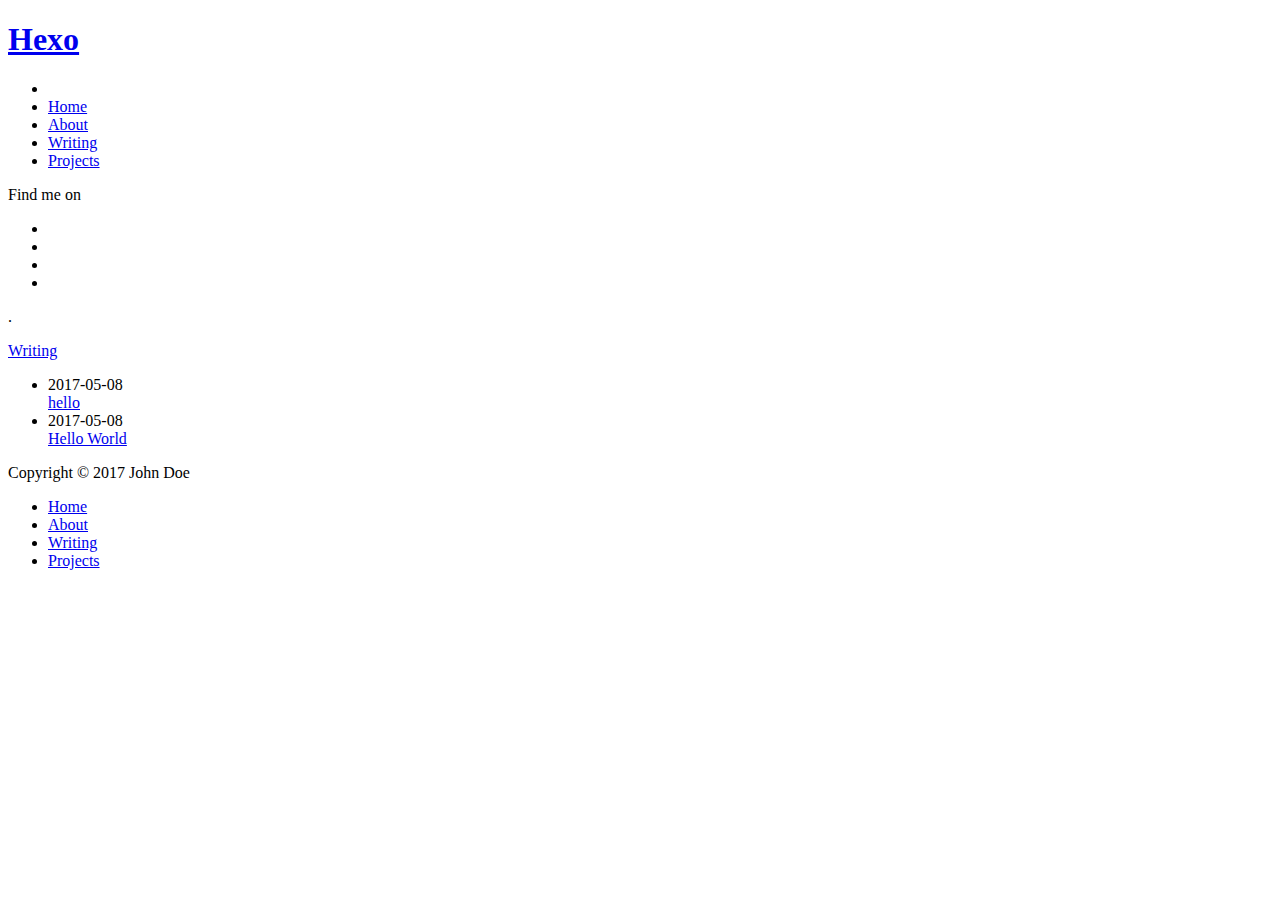
==== commit dd2e5588: "update blog" ====
--- a/index.html
+++ b/index.html
@@ -103,6 +103,22 @@
       <li class="post-item">
         
     <div class="meta">
+        <time datetime="2017-05-08T06:11:29.000Z" itemprop="datePublished">2017-05-08</time>
+    </div>
+
+
+        <span>
+    
+        <a class="" href="/Blog/2017/05/08/hello/">hello</a>
+    
+
+
+</span>
+      </li>
+    
+      <li class="post-item">
+        
+    <div class="meta">
         <time datetime="2017-05-08T05:48:49.000Z" itemprop="datePublished">2017-05-08</time>
     </div>
 
